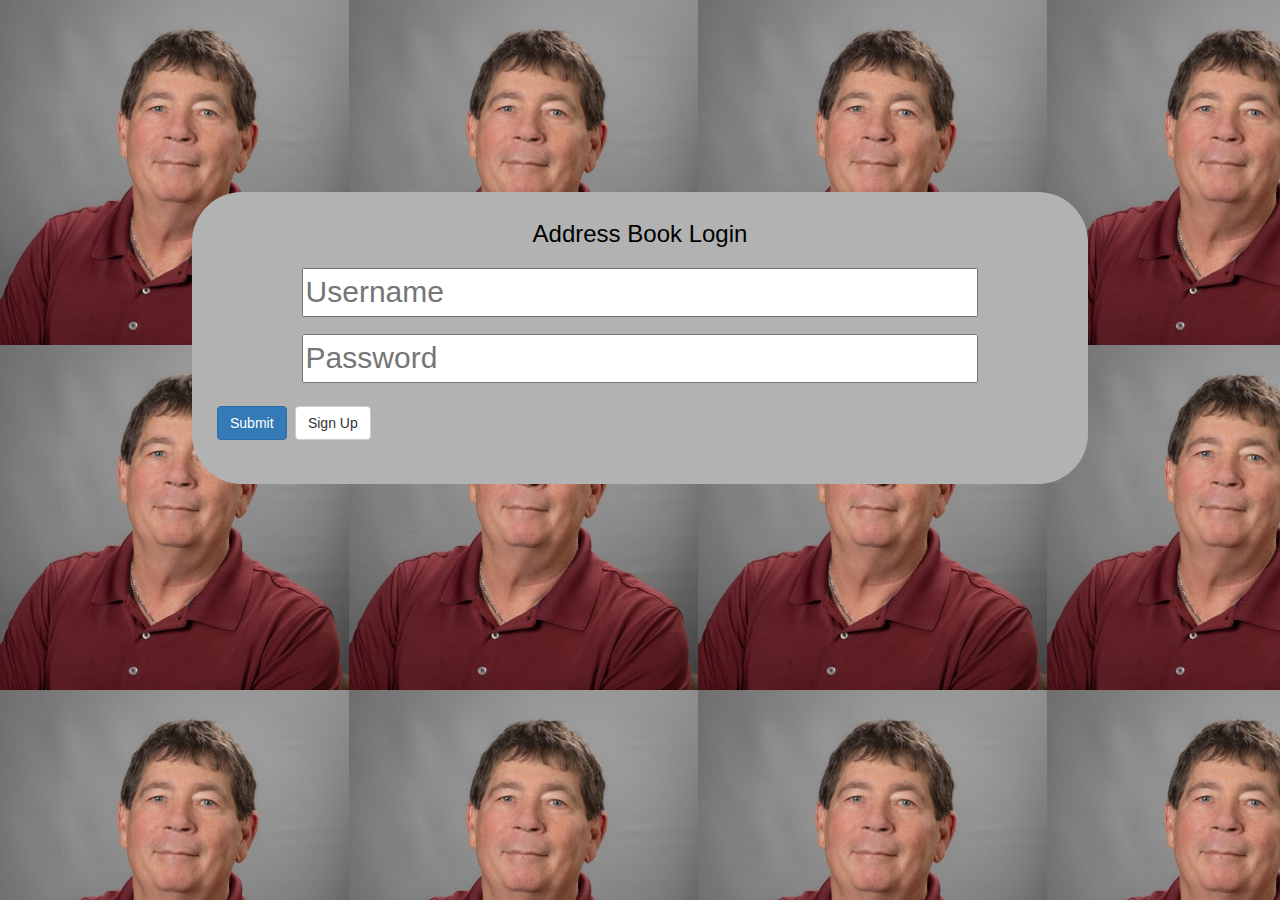
==== index.html @ 6c8db1e6 "initial commit" ====
<html>
<head>
	<title>COP 4331 LAMP Stack Demo</title>
	<script type="text/javascript" src="js/md5.js"></script>
	<script type="text/javascript" src="js/code.js"></script>
    <link href="css_old/styles.css" rel="stylesheet">	
    <!-- <link href="https://fonts.googleapis.com/css?family=Ubuntu" rel="stylesheet"> -->

	<link rel="stylesheet" href="https://maxcdn.bootstrapcdn.com/bootstrap/3.4.1/css/bootstrap.min.css">
</head>
<body>

<div class="background-image-class"></div>
<!-- <h1 id="title">AddressBook</h1> -->

<div id="loginDiv">
	<span id="inner-title">Address Book Login</span>
	<input type="text" id="loginName" placeholder="Username" /><br />
	<input type="password" id="loginPassword" placeholder="Password"/><br />
	<button type="button" id="loginButton" class="btn btn-primary" onclick="doLogin();"> Submit </button>
	<button type="button" id="signupButton" class="btn btn-default" onclick="doSignup();"> Sign Up </button>
	<span id="loginResult"></span>
</div>
</div>

</body>
</html>
---- css_old/styles.css ----
body 
{
    background-image: url('./theLinkster.png');
}

/* .background-image-class {
    background-image: url('./theLinkster.png');
} */

#title 
{
    font-size: 40px;
    width: 100%;
    margin-left:auto;
    margin-right:auto;
    text-align: center;
    font-family: 'Ubuntu', sans-serif;
    color: #FFFFFF;
}

#loginDiv
{
    font-size: 30px;
    width: 70%;
    /* margin-left: 15%; */
    margin: 15%;
    padding: 25px;
    background-color: #b2b2b2;
    border-radius: 50px;
    border-color: #95060a;
}

#loggedInDiv
{
    font-size: 30px;
    width: 70%;
    margin-left: 15%;
    padding: 25px;
    background-color: #b2b2b2;
}

#accessUIDiv
{
    font-size: 30px;
    width: 70%;
    margin-left: 15%;
    padding: 25px;
    background-color: #b2b2b2;
}

.buttons
{
    font-size: 30px;
    /* border-radius: 25px; */
    width: 50%;
    margin-left: 25%;
    font-family: 'Ubuntu', sans-serif;
}

.buttons:hover{
    background-color: #00d5124f;
    color: #FFFFFF;
    opacity: 50%;
}

#loginName
{
	font-size: 30px;
}
#loginPassword
{
	font-size: 30px;
}
#searchText
{
	font-size: 30px;
}
#colorText
{
	font-size: 30px;
}

input[type="text"],input[type="password"]{
    /* border-radius: 25px; */
    text-align: left;
    width: 80%;
    margin-left: 10%;
    margin-bottom: 2%;
    font-family: 'Ubuntu', sans-serif;
}

#inner-title{
    display: inline-block;
    font-size: 0.8em;
    width: 90%;
    text-align: center;
    margin-left: 5%;
    margin-bottom: 2%;
    font-family: 'Ubuntu', sans-serif;
    color: #000000;
}

#loginResult{
    display: inline-block;
    font-size: 0.8em;
    width: 90%;
    text-align: center;
    margin-left: 5%;
    margin-bottom: 2%;
    font-family: 'Ubuntu', sans-serif;
    color: #95060a;
}

#userName{
    display: inline-block;
    width: 80%;
    margin-left: 10%;
    text-align: center;
}

#logoutButton{
    width: 20%;
    margin-left: 40%;
}

select{
    width: 30%;
    margin-left: 35%;
    margin-top: 2%;
    font-size: 0.75em;
    font-family: 'Ubuntu', sans-serif;
}

#colorSearchResult{
    display: none;
}

#colorAddResult{
    display: inline-block;
    font-size: 0.8em;
    width: 90%;
    text-align: center;
    margin-left: 5%;
    margin-top: 2%;
    margin-bottom: 1%;
    font-family: 'Ubuntu', sans-serif;
    color: #95060a;
}
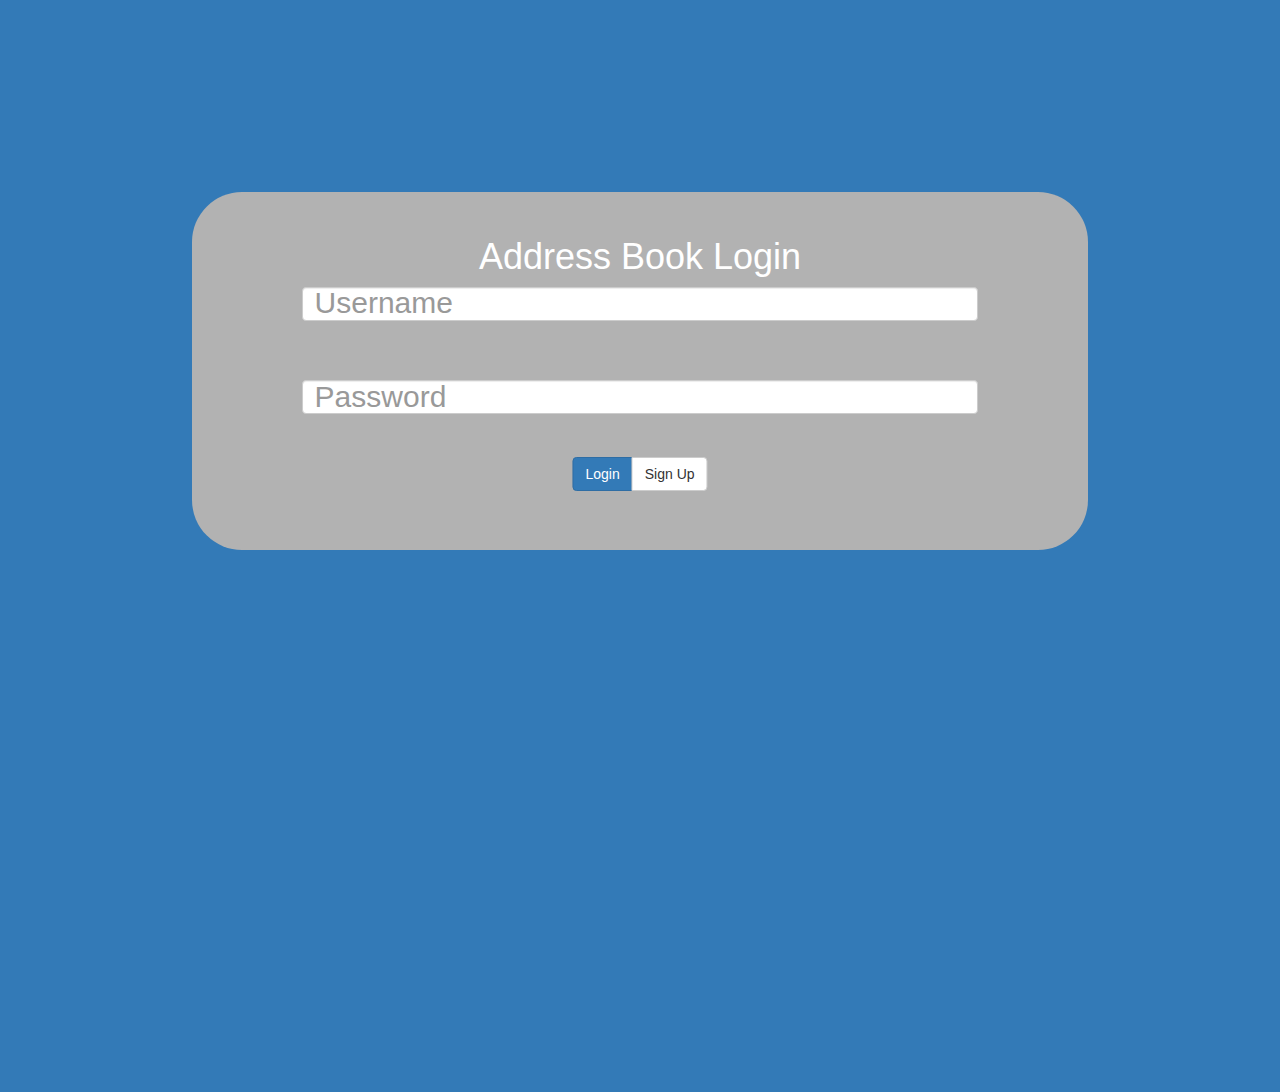
==== commit 97e24983: "Css login page complete with bootstrap" ====
--- a/index.html
+++ b/index.html
@@ -8,20 +8,25 @@
 
 	<link rel="stylesheet" href="https://maxcdn.bootstrapcdn.com/bootstrap/3.4.1/css/bootstrap.min.css">
 </head>
-<body>
 
-<div class="background-image-class"></div>
+<body class ="bg-primary ">
+	
+
 <!-- <h1 id="title">AddressBook</h1> -->
 
 <div id="loginDiv">
-	<span id="inner-title">Address Book Login</span>
-	<input type="text" id="loginName" placeholder="Username" /><br />
-	<input type="password" id="loginPassword" placeholder="Password"/><br />
-	<button type="button" id="loginButton" class="btn btn-primary" onclick="doLogin();"> Submit </button>
+	<h1 class="display-1" style="text-align: center;">Address Book Login</h1>
+	<input type="text" id="loginName" class="form-control" placeholder="Username" /><br />
+	<input type="password" id="loginPassword" class="form-control" placeholder="Password"/><br />
+	<div class="btn-group" style="left: 50%; transform: translate(-50%, -50%);">
+	<button type="button" id="loginButton" class="btn btn-primary" onclick="doLogin();"> Login </button>
 	<button type="button" id="signupButton" class="btn btn-default" onclick="doSignup();"> Sign Up </button>
+	</div>
 	<span id="loginResult"></span>
-</div>
-</div>
+</div>		
+
+
 
 </body>
+
 </html>
--- a/css_old/styles.css
+++ b/css_old/styles.css
@@ -1,6 +1,8 @@
 body 
 {
-    background-image: url('./theLinkster.png');
+    margin: 0;
+    padding: 0;
+    height: 100%;
 }
 
 /* .background-image-class {
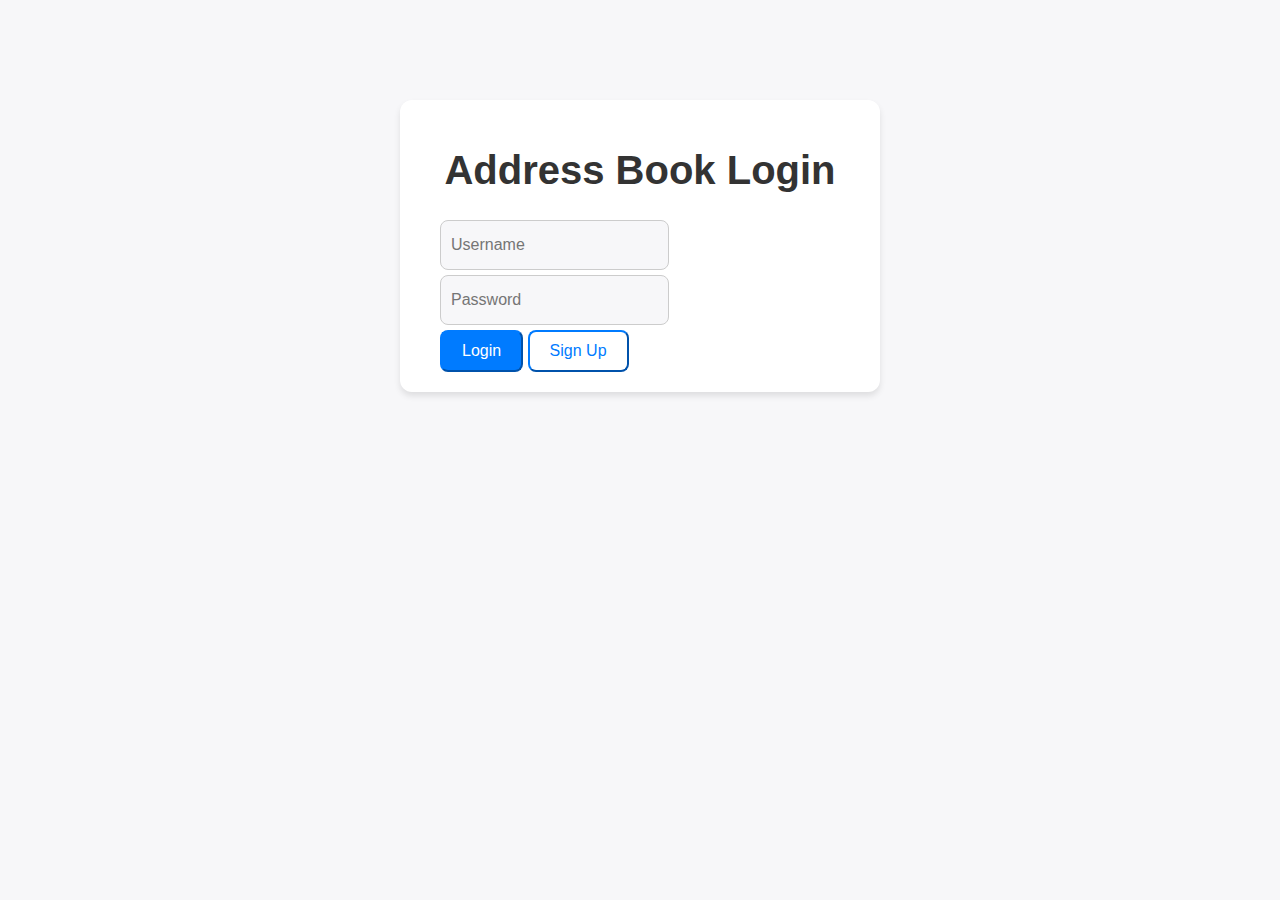
==== commit f25ebf85: "Changed style added contacts.html" ====
--- a/index.html
+++ b/index.html
@@ -3,10 +3,10 @@
 	<title>COP 4331 LAMP Stack Demo</title>
 	<script type="text/javascript" src="js/md5.js"></script>
 	<script type="text/javascript" src="js/code.js"></script>
-    <link href="css_old/styles.css" rel="stylesheet">	
+    <link href="css/styles.css" rel="stylesheet">	
     <!-- <link href="https://fonts.googleapis.com/css?family=Ubuntu" rel="stylesheet"> -->
 
-	<link rel="stylesheet" href="https://maxcdn.bootstrapcdn.com/bootstrap/3.4.1/css/bootstrap.min.css">
+	<!-- <link rel="stylesheet" href="https://maxcdn.bootstrapcdn.com/bootstrap/3.4.1/css/bootstrap.min.css"> -->
 </head>
 
 <body class ="bg-primary ">
@@ -18,7 +18,7 @@
 	<h1 class="display-1" style="text-align: center;">Address Book Login</h1>
 	<input type="text" id="loginName" class="form-control" placeholder="Username" /><br />
 	<input type="password" id="loginPassword" class="form-control" placeholder="Password"/><br />
-	<div class="btn-group" style="left: 50%; transform: translate(-50%, -50%);">
+
 	<button type="button" id="loginButton" class="btn btn-primary" onclick="doLogin();"> Login </button>
 	<button type="button" id="signupButton" class="btn btn-default" onclick="doSignup();"> Sign Up </button>
 	</div>
@@ -29,4 +29,4 @@
 
 </body>
 
-</html>
+</html>--- a/css/styles.css
+++ b/css/styles.css
@@ -0,0 +1,193 @@
+/* Base Styles */
+body {
+    font-family: 'San Francisco', 'Helvetica Neue', Helvetica, Arial, sans-serif;
+    background-color: #f7f7f9;
+    color: #333;
+    margin: 0;
+    padding: 0;
+    font-weight: 400;
+    line-height: 1.5;
+}
+
+/* For smooth transitions */
+* {
+    transition: all 0.3s ease-out;
+}
+
+h1 {
+    font-weight: 600;
+    font-size: 2.5em;
+    margin: 20px 0;
+}
+
+/* Login Div */
+#loginDiv {
+    max-width: 400px;
+    margin: 100px auto;
+    background-color: #fff;
+    border-radius: 12px;
+    padding: 20px 40px;
+    box-shadow: 0 4px 6px rgba(0, 0, 0, 0.1);
+}
+/* 
+.form-control {
+    border: 1px solid #ccc;
+    border-radius: 8px;
+    height: 50px;
+    font-size: 16px;
+    padding: 10px;
+    margin-bottom: 15px;
+} */
+
+.btn {
+    border-radius: 8px;
+    padding: 10px 20px;
+    font-size: 16px;
+}
+
+.btn-primary {
+    background-color: #007BFF;
+    border-color: #007BFF;
+    color: #fff;
+}
+
+.btn-default {
+    background-color: #fff;
+    border-color: #007BFF;
+    color: #007BFF;
+}
+
+.btn-primary:hover, .btn-primary:focus {
+    background-color: #0056b3;
+    border-color: #004699;
+}
+
+.btn-default:hover, .btn-default:focus {
+    background-color: #f1f1f1;
+    border-color: #0056b3;
+    color: #004699;
+}
+
+
+.btn-group {
+    display: flex;
+    justify-content: center;
+    align-items: center;
+    margin: 0 auto;
+}
+
+
+#loginResult {
+    display: block;
+    margin-top: 15px;
+    text-align: center;
+    font-size: 16px;
+}
+
+#topDiv {
+    padding: 20px;
+    background-color: #fff;
+    border-bottom: 1px solid #e7e7e9;
+    box-shadow: 0 1px 6px rgba(0, 0, 0, 0.1);
+    position: fixed;
+    top: 0;
+    left: 0;
+    right: 0;
+    z-index: 1000;
+}
+
+#logoutButton {
+    float: right;
+}
+
+
+
+
+/* Display Div */
+#displayDiv {
+    max-width: 80%;
+    margin: 20px auto;
+}
+
+.table {
+    width: 100%;
+    margin-bottom: 1rem;
+    background-color: transparent;
+    border-collapse: collapse;
+}
+
+.table-striped tbody tr:nth-of-type(odd) {
+    background-color: rgba(0,0,0,.05);
+}
+
+th, td {
+    padding: 0.75rem;
+    vertical-align: top;
+    border-top: 1px solid #e7e7e9;
+}
+
+th {
+    font-weight: 600;
+    background-color: #f7f7f9;
+}
+
+.table thead th {
+    vertical-align: bottom;
+    border-bottom: 2px solid #e7e7e9;
+}
+
+#searchDiv {
+    margin-top: 70px;  
+    background-color: #fff;
+    padding: 20px 40px;
+    max-width: 700px;  /* slightly wider for the dropdown */
+    margin: 70px auto 20px auto;
+    border-radius: 12px;
+    box-shadow: 0 4px 6px rgba(0, 0, 0, 0.1);
+    display: flex;
+    justify-content: space-between;
+    align-items: center;
+}
+
+#searchBar {
+    flex: 2;  /* Take more space */
+    margin-right: 20px;  /* Space between input and dropdown */
+}
+
+#searchType {
+    flex: 1;  /* Dropdown takes lesser space than search bar */
+    margin-right: 20px;  /* Space between dropdown and button */
+}
+
+#searchButton {
+    flex: 0;  /* Takes only the space it needs */
+}
+
+/* Add Contact Div with Spaced Input Boxes */
+#addDiv {
+    background-color: #fff;
+    padding: 20px 40px;
+    width: 100%; /* Take the full width of the parent container */
+    max-width: 1000px;
+    margin: 120px auto; /* To center it horizontally */
+    border-radius: 12px;
+    box-shadow: 0 4px 6px rgba(0, 0, 0, 0.1);
+    display:grid;
+    grid-template-columns: 1fr 1fr 1fr 1fr auto; 
+    gap: 20px;
+    align-items: center;  /* Center align content vertically in each grid cell */
+}
+
+#addButton {
+    grid-column: 5;  
+}
+
+.form-control {
+    border: 1px solid #ccc;
+    border-radius: 8px;
+    height: 50px;
+    font-size: 16px;
+    padding: 10px;
+    margin-bottom: 5px;  /* Adjusted spacing */
+    background-color: #f7f7f9;  
+}
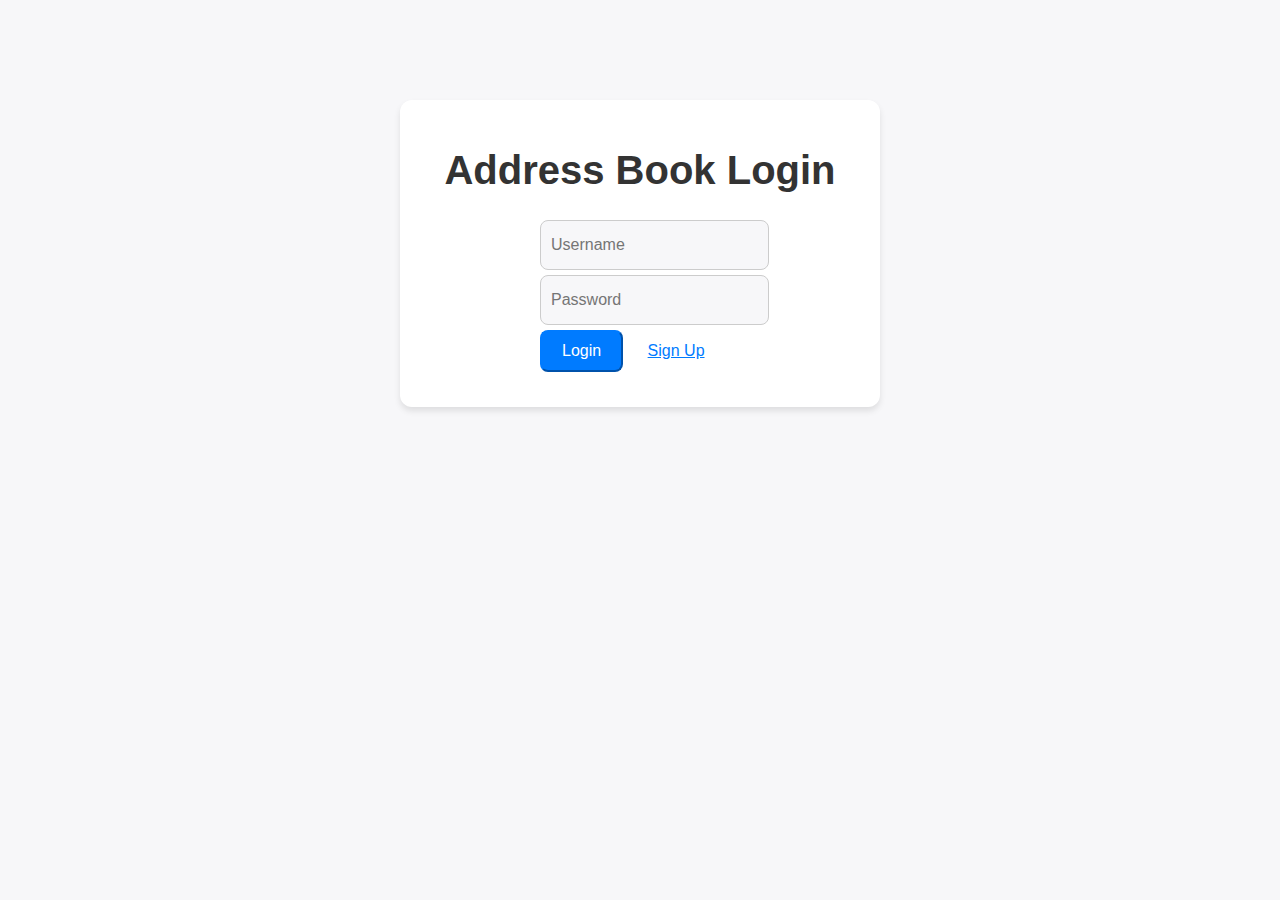
==== commit a73349c2: "Finished Version: Unpolished" ====
--- a/index.html
+++ b/index.html
@@ -1,8 +1,9 @@
 <html>
 <head>
 	<title>COP 4331 LAMP Stack Demo</title>
+  <script type="text/javascript" src="js/code.js"></script>
 	<script type="text/javascript" src="js/md5.js"></script>
-	<script type="text/javascript" src="js/code.js"></script>
+	
     <link href="css/styles.css" rel="stylesheet">	
     <!-- <link href="https://fonts.googleapis.com/css?family=Ubuntu" rel="stylesheet"> -->
 
@@ -16,17 +17,24 @@
 
 <div id="loginDiv">
 	<h1 class="display-1" style="text-align: center;">Address Book Login</h1>
-	<input type="text" id="loginName" class="form-control" placeholder="Username" /><br />
-	<input type="password" id="loginPassword" class="form-control" placeholder="Password"/><br />
+ 
+ 
+  <div id="formDiv">
+  	<input type="text" id="loginName" class="form-control" placeholder="Username" /><br />
+  	<input type="password" id="loginPassword" class="form-control" placeholder="Password"/><br />
+  
+  	<button type="button" id="loginButton" class="btn btn-primary" onclick="doLogin()"> Login </button>
+  	<!---<button type="button" id="signupButton" class="btn btn-default" onclick="goToSignupPage();"> Sign Up </button> -->
+    <a class="btn btn-default" href="/signUp.html">Sign Up</a>
+  	</div>
+  	<span id="loginResult"></span>
+  </div>
+</div>		
 
-	<button type="button" id="loginButton" class="btn btn-primary" onclick="doLogin();"> Login </button>
-	<button type="button" id="signupButton" class="btn btn-default" onclick="doSignup();"> Sign Up </button>
-	</div>
-	<span id="loginResult"></span>
-</div>		
 
 
 
 </body>
 
-</html>+</html>
+	
--- a/css/styles.css
+++ b/css/styles.css
@@ -29,15 +29,6 @@
     padding: 20px 40px;
     box-shadow: 0 4px 6px rgba(0, 0, 0, 0.1);
 }
-/* 
-.form-control {
-    border: 1px solid #ccc;
-    border-radius: 8px;
-    height: 50px;
-    font-size: 16px;
-    padding: 10px;
-    margin-bottom: 15px;
-} */
 
 .btn {
     border-radius: 8px;
@@ -82,6 +73,7 @@
     margin-top: 15px;
     text-align: center;
     font-size: 16px;
+    color: red;
 }
 
 #topDiv {
@@ -159,28 +151,45 @@
     margin-right: 20px;  /* Space between dropdown and button */
 }
 
-#searchButton {
-    flex: 0;  /* Takes only the space it needs */
-}
+
 
 /* Add Contact Div with Spaced Input Boxes */
-#addDiv {
+#searchaddDiv {
     background-color: #fff;
     padding: 20px 40px;
     width: 100%; /* Take the full width of the parent container */
-    max-width: 1000px;
+    max-width: 1500px;
     margin: 120px auto; /* To center it horizontally */
     border-radius: 12px;
     box-shadow: 0 4px 6px rgba(0, 0, 0, 0.1);
     display:grid;
-    grid-template-columns: 1fr 1fr 1fr 1fr auto; 
+    grid-template-columns: 1fr 1fr 1fr 1fr auto auto; 
     gap: 20px;
     align-items: center;  /* Center align content vertically in each grid cell */
 }
-
+#searchButton {
+    flex: 0;  /* Takes only the space it needs */
+    grid-column: ; 
+}
 #addButton {
     grid-column: 5;  
 }
+
+.btn-danger {
+    background-color: #fff; 
+    border-color: red; /* Standard red color for delete buttons */
+    color:#d9534f ;
+    padding: 3px 6px; /* Reduced padding for smaller button size */
+    font-size: 15px;   /* Reduced font size */
+    
+}
+
+.btn-danger:hover, .btn-danger:focus {
+    background-color: red; /* Darker red on hover */
+    border-color: red;
+    color: white;
+}
+
 
 .form-control {
     border: 1px solid #ccc;
@@ -191,3 +200,9 @@
     margin-bottom: 5px;  /* Adjusted spacing */
     background-color: #f7f7f9;  
 }
+
+#formDiv{
+    margin-left: auto;
+    margin-right: auto;
+    width: 50%; 
+}
